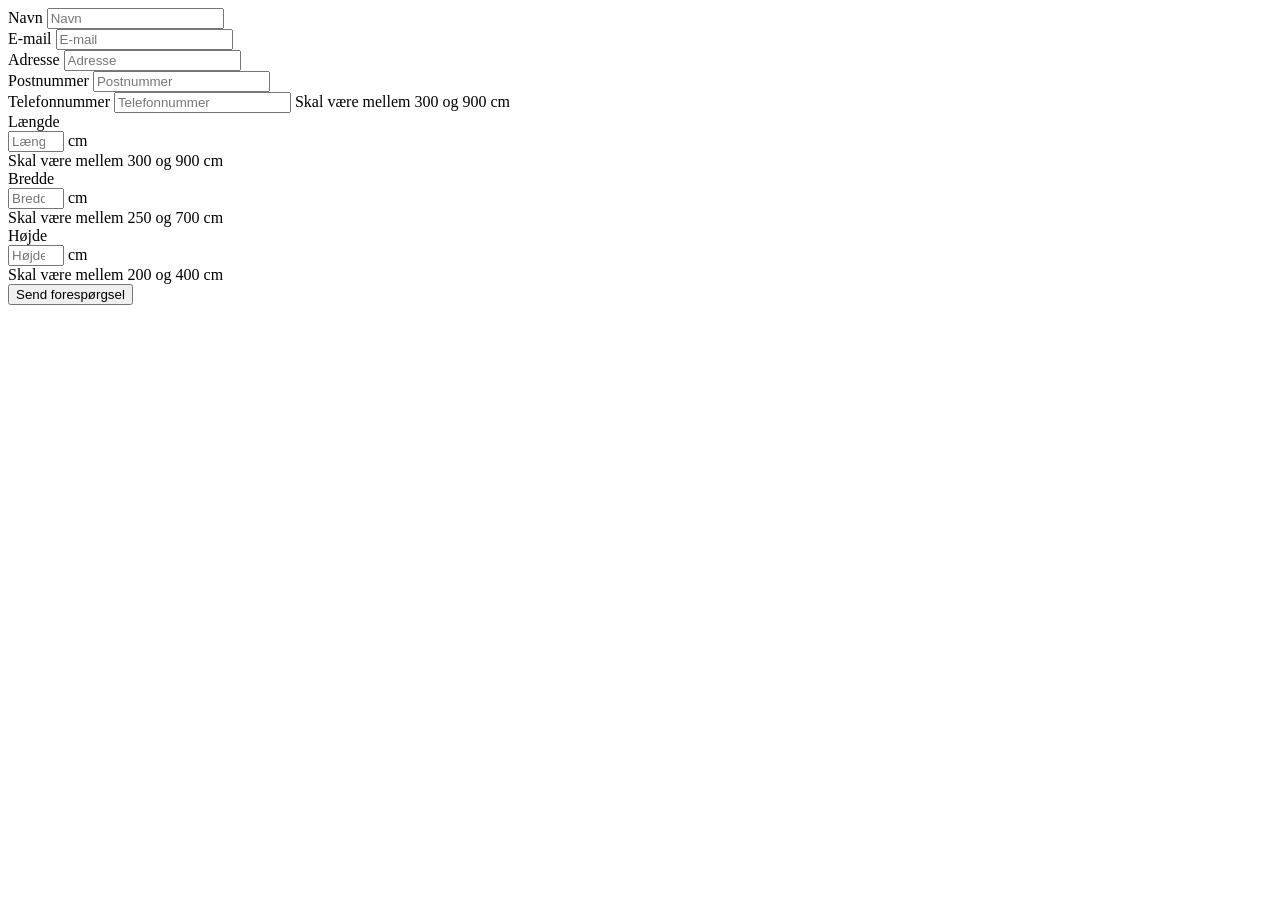
==== src/main/resources/templates/order-form.html @ a4d1acb5 "Created order-form.html and associated order-form-style css. Created OrderController and OrderServic" ====
<!DOCTYPE html>
<html lang="en">
<head>
    <meta charset="UTF-8">
    <title>Opret forespørgsel</title>
    <link rel="stylesheet" href="css/order-form-style.css">
</head>
<body>
<div id="form-container">
    <form class="formula" method="POST" action="/create-order" id="order-form">

        <div class="form-fields">

            <div class="form-option">
                <label for="name">Navn</label>
                <input type="text" id="name" name="name" placeholder="Navn" required>
            </div>

            <div class="form-option">
                <label for="email">E-mail</label>
                <input type="email" id="email" name="email" placeholder="E-mail" required>
            </div>

            <div class="form-option">
                <label for="address">Adresse</label>
                <input type="text" id="address" name="address" placeholder="Adresse" required>
            </div>

            <div class="form-option">
                <label for="zipCode">Postnummer</label>
                <input type="number" id="zipCode" name="zipCode" placeholder="Postnummer" required>
            </div>

            <div class="form-option">
                <label for="phoneNumber">Telefonnummer</label>
                <!--pattern here means only digits from 0-9, with a minimum of 8 and maximum of 15 digits.
                Currently, we're not allowing + and country codes, although the validation on that itself is not too difficult.
                Rather potentially need to talk over how we handle it on the backend-->
                <input type="number"
                       pattern="[0-9]{8,15}"
                       id="phoneNumber"
                       name="phonenumber"
                       placeholder="Telefonnummer"
                       title="Telefonnummer skal være 8-15 cifre"
                       required>
                <span class="pattern-error">Skal være mellem 300 og 900 cm</span>
            </div>

            <div class="form-option">
                <label for="depth">Længde</label>
                <div class="input-with-unit">
                    <input type="number" id="depth" name="depth" placeholder="Længde i cm" min="300" max="900" required>
                    <span>cm</span>
                </div>
                <!--range-error is the error message shown when the input is out of range of min/max.
                 At the moment, the message-details are hard-coded in the HTML doc, but possible it can be done via Thymeleaf fetching specific min/max values from an object-->
                <span class="range-error">Skal være mellem 300 og 900 cm</span>
            </div>

            <div class="form-option">
                <label for="width">Bredde</label>
                <div class="input-with-unit">
                    <input type="number" id="width" name="width" placeholder="Bredde i cm" min="250" max="700" required>
                    <span>cm</span>
                </div>
                <span class="range-error">Skal være mellem 250 og 700 cm</span>
            </div>

            <div class="form-option">
                <label for="height">Højde</label>
                <div class="input-with-unit">
                    <input type="number" id="height" name="height" placeholder="Højde i cm" min="200" max="400" required>
                    <span>cm</span>
                </div>
                <span class="range-error">Skal være mellem 200 og 400 cm</span>
            </div>

        <div id="form-button">
            <button type="submit">Send forespørgsel</button>
        </div>
    </form>
</div>

</body>
</html>
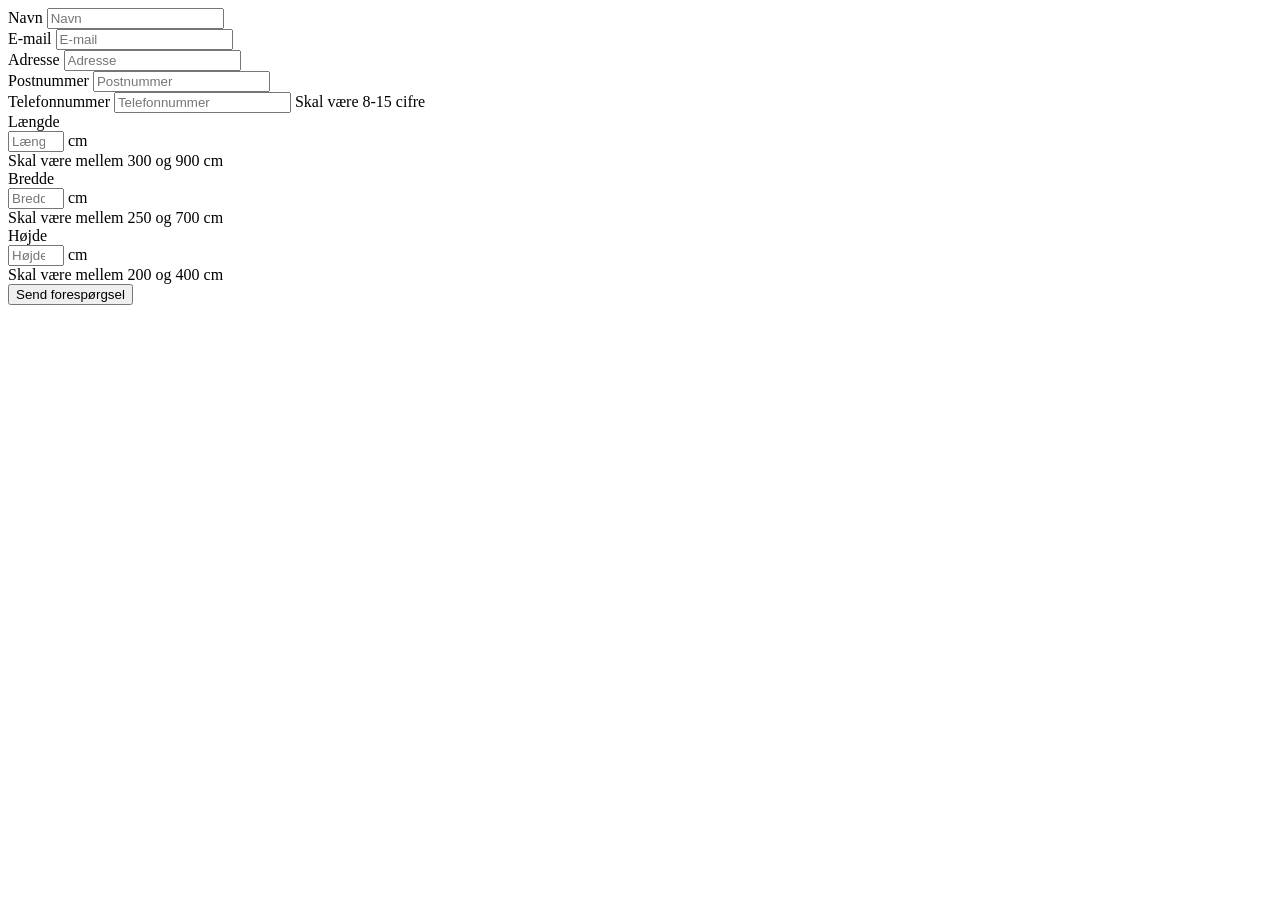
==== commit a346dabe: "Fixed phone number validation and error message" ====
--- a/src/main/resources/templates/order-form.html
+++ b/src/main/resources/templates/order-form.html
@@ -36,14 +36,14 @@
                 <!--pattern here means only digits from 0-9, with a minimum of 8 and maximum of 15 digits.
                 Currently, we're not allowing + and country codes, although the validation on that itself is not too difficult.
                 Rather potentially need to talk over how we handle it on the backend-->
-                <input type="number"
+                <input type="tel"
                        pattern="[0-9]{8,15}"
                        id="phoneNumber"
                        name="phonenumber"
                        placeholder="Telefonnummer"
                        title="Telefonnummer skal være 8-15 cifre"
                        required>
-                <span class="pattern-error">Skal være mellem 300 og 900 cm</span>
+                <span class="pattern-error">Skal være 8-15 cifre</span>
             </div>
 
             <div class="form-option">
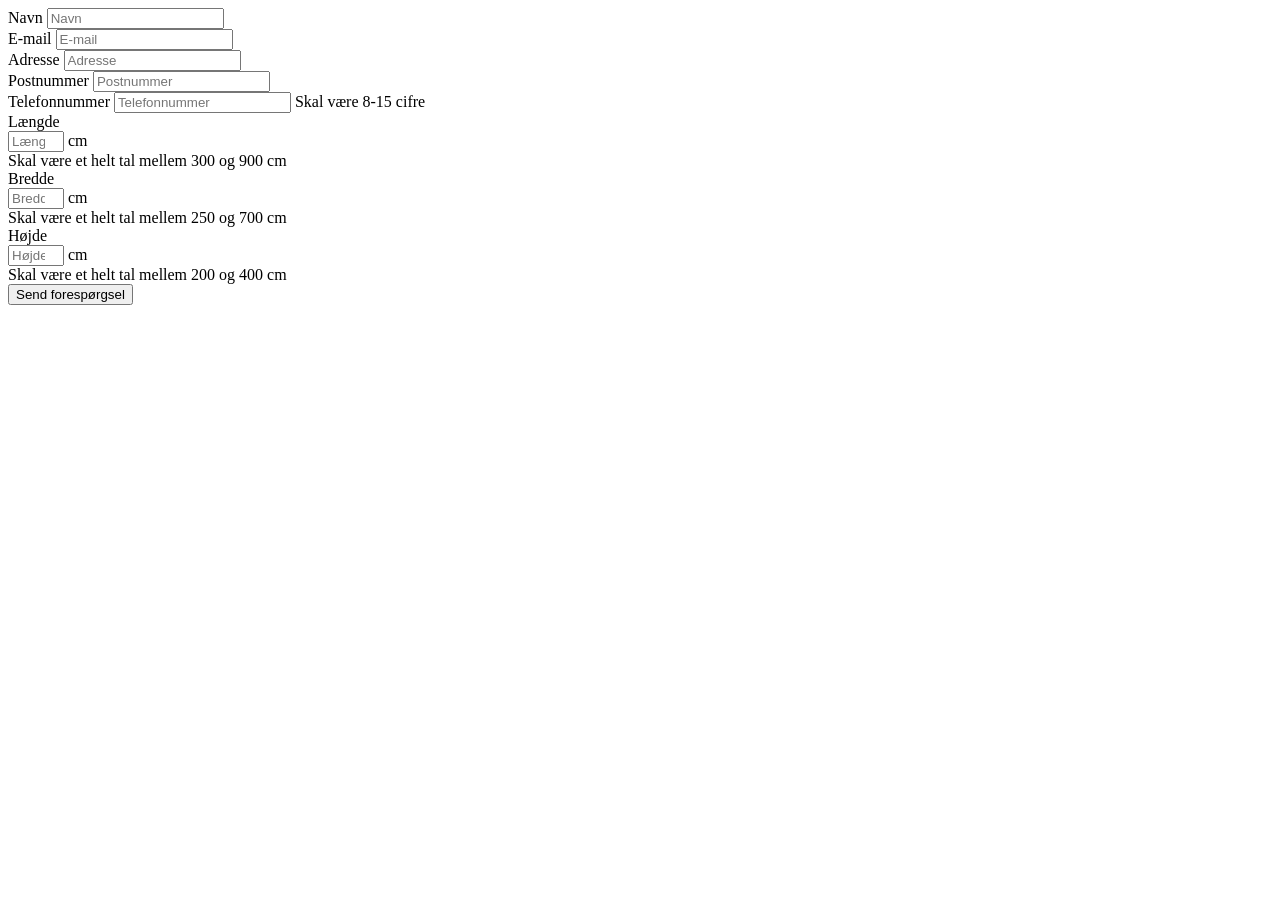
==== commit caa65175: "Updated input validation to show error on out of range AND decimal numbers for depth, width and heig" ====
--- a/src/main/resources/templates/order-form.html
+++ b/src/main/resources/templates/order-form.html
@@ -54,7 +54,7 @@
                 </div>
                 <!--range-error is the error message shown when the input is out of range of min/max.
                  At the moment, the message-details are hard-coded in the HTML doc, but possible it can be done via Thymeleaf fetching specific min/max values from an object-->
-                <span class="range-error">Skal være mellem 300 og 900 cm</span>
+                <span class="range-error">Skal være et helt tal mellem 300 og 900 cm</span>
             </div>
 
             <div class="form-option">
@@ -63,7 +63,7 @@
                     <input type="number" id="width" name="width" placeholder="Bredde i cm" min="250" max="700" required>
                     <span>cm</span>
                 </div>
-                <span class="range-error">Skal være mellem 250 og 700 cm</span>
+                <span class="range-error">Skal være et helt tal mellem 250 og 700 cm</span>
             </div>
 
             <div class="form-option">
@@ -72,7 +72,7 @@
                     <input type="number" id="height" name="height" placeholder="Højde i cm" min="200" max="400" required>
                     <span>cm</span>
                 </div>
-                <span class="range-error">Skal være mellem 200 og 400 cm</span>
+                <span class="range-error">Skal være et helt tal mellem 200 og 400 cm</span>
             </div>
 
         <div id="form-button">
